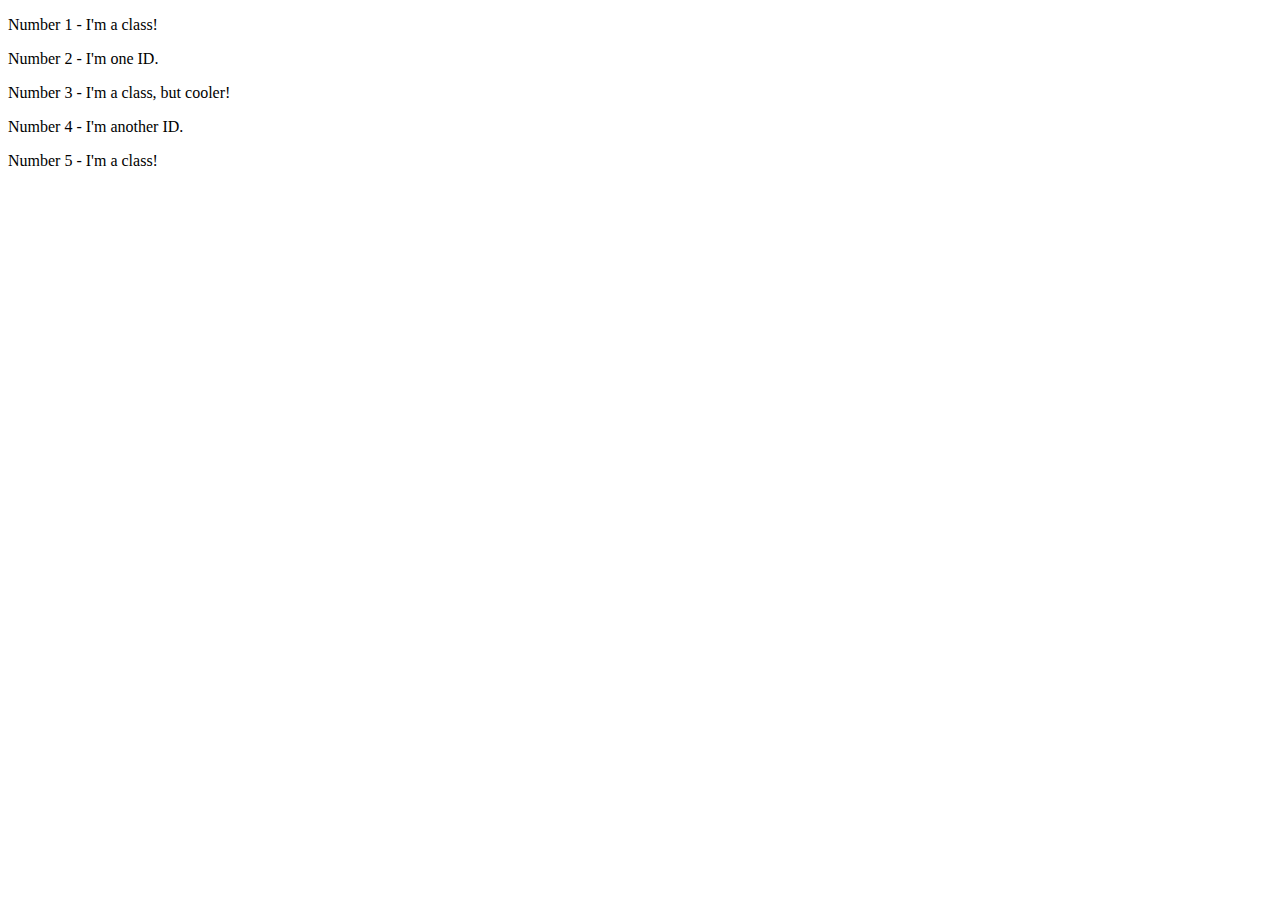
==== foundations/02-class-id-selectors/index.html @ 8ebb15a4 "Create classes for the <p> elements" ====
<!DOCTYPE html>
<html lang="en">
  <head>
    <meta charset="UTF-8">
    <meta http-equiv="X-UA-Compatible" content="IE=edge">
    <meta name="viewport" content="width=device-width, initial-scale=1.0">
    <title>Class and ID Selectors</title>
    <link rel="stylesheet" href="style.css">
  </head>
  <body>
    <p class="odd-elements">Number 1 - I'm a class!</p>
    <div>Number 2 - I'm one ID.</div>
    <p class="odd-elements font">Number 3 - I'm a class, but cooler!</p>
    <div>Number 4 - I'm another ID.</div>
    <p class="odd-elements">Number 5 - I'm a class!</p>
  </body>
</html>
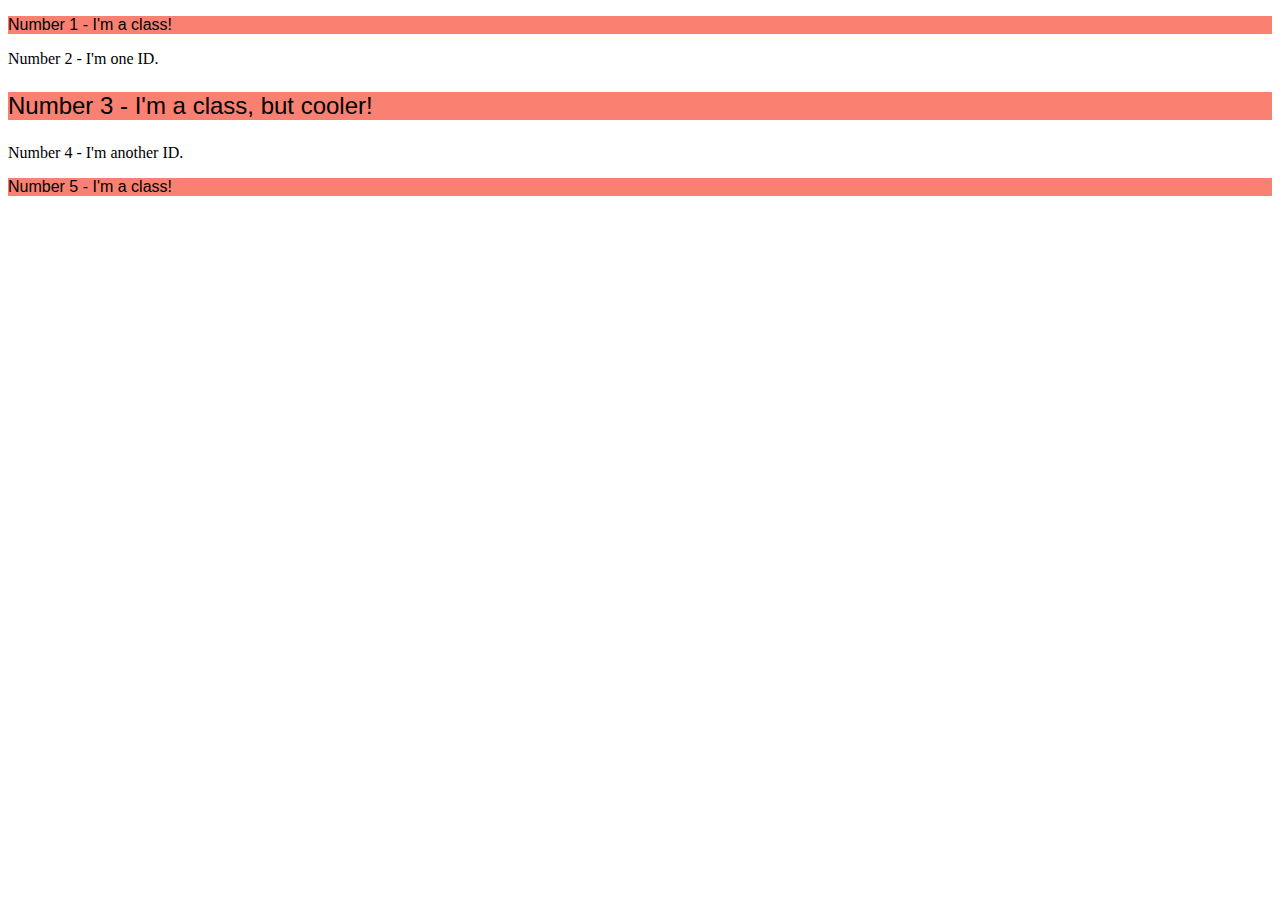
==== commit 3b8c4710: "Create id selectors" ====
--- a/foundations/02-class-id-selectors/index.html
+++ b/foundations/02-class-id-selectors/index.html
@@ -9,9 +9,9 @@
   </head>
   <body>
     <p class="odd-elements">Number 1 - I'm a class!</p>
-    <div>Number 2 - I'm one ID.</div>
+    <div id="big-blue">Number 2 - I'm one ID.</div>
     <p class="odd-elements font">Number 3 - I'm a class, but cooler!</p>
-    <div>Number 4 - I'm another ID.</div>
+    <div id="big-green">Number 4 - I'm another ID.</div>
     <p class="odd-elements">Number 5 - I'm a class!</p>
   </body>
 </html>--- a/foundations/02-class-id-selectors/style.css
+++ b/foundations/02-class-id-selectors/style.css
@@ -0,0 +1,8 @@
+.odd-elements {
+    background-color: salmon;
+    font-family: verdana, "dejavu-sans", sans-serif;
+}
+
+.font {
+    font-size: 24px;
+}